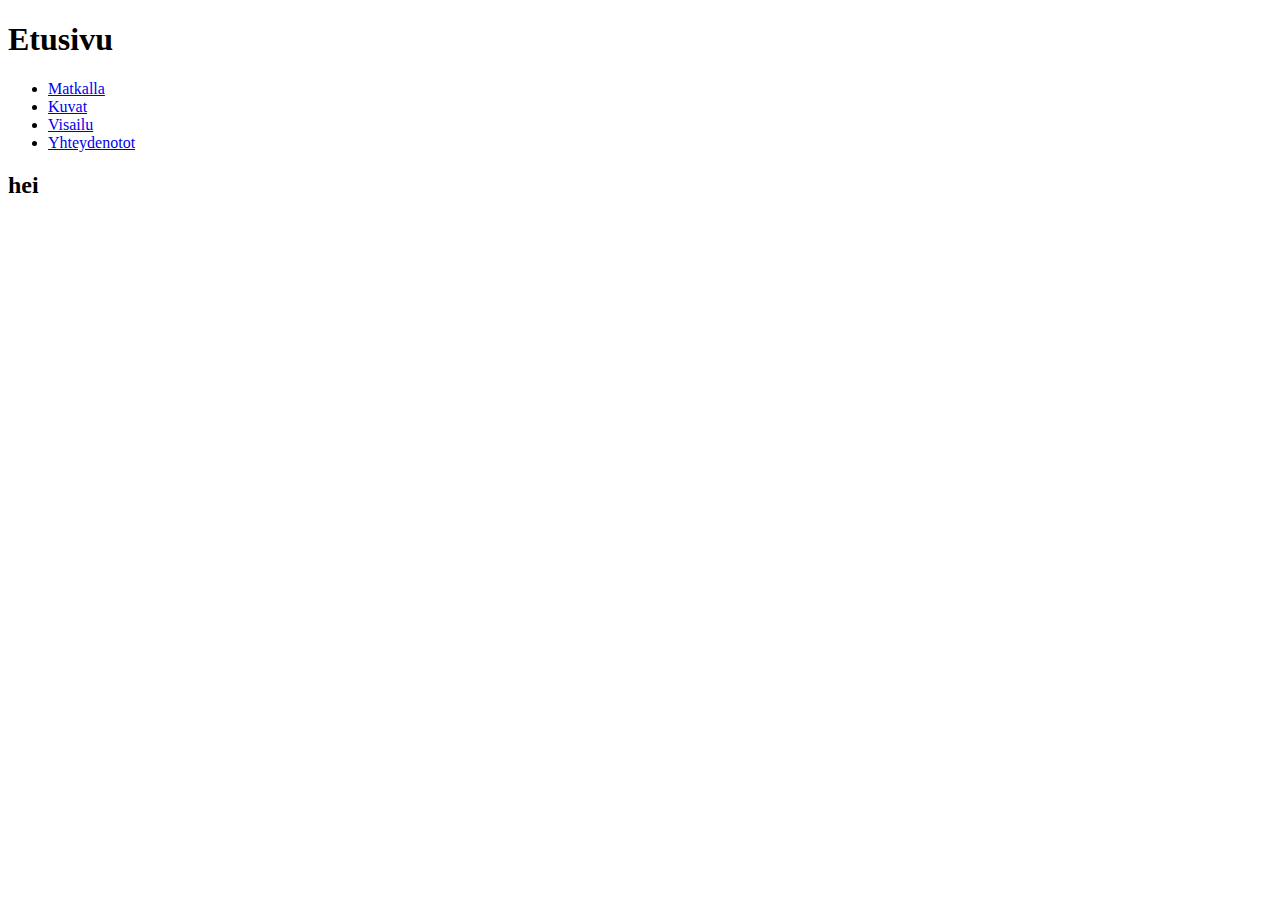
==== html/index.html @ 04ab31b5 "pohjustukset etusivu ja css" ====
<!DOCTYPE html>
<html>
<head>
    <link rel="stylesheet" type="text/css" href="styles.css">
</head>
<body>
    <header>
        <h1>Etusivu</h1>
    </header>
    <nav>
        <ul>
            <li><a href="matkalla.html">Matkalla</a></li>
            <li><a href="kuvat.html">Kuvat</a></li>
            <li><a href="visailu.html">Visailu</a></li>
            <li><a href="yhteydenotot.html">Yhteydenotot</a></li>
        </ul>
    </nav>
    <main>
    <h2>hei</h2>
    </main>
</body>
</html>
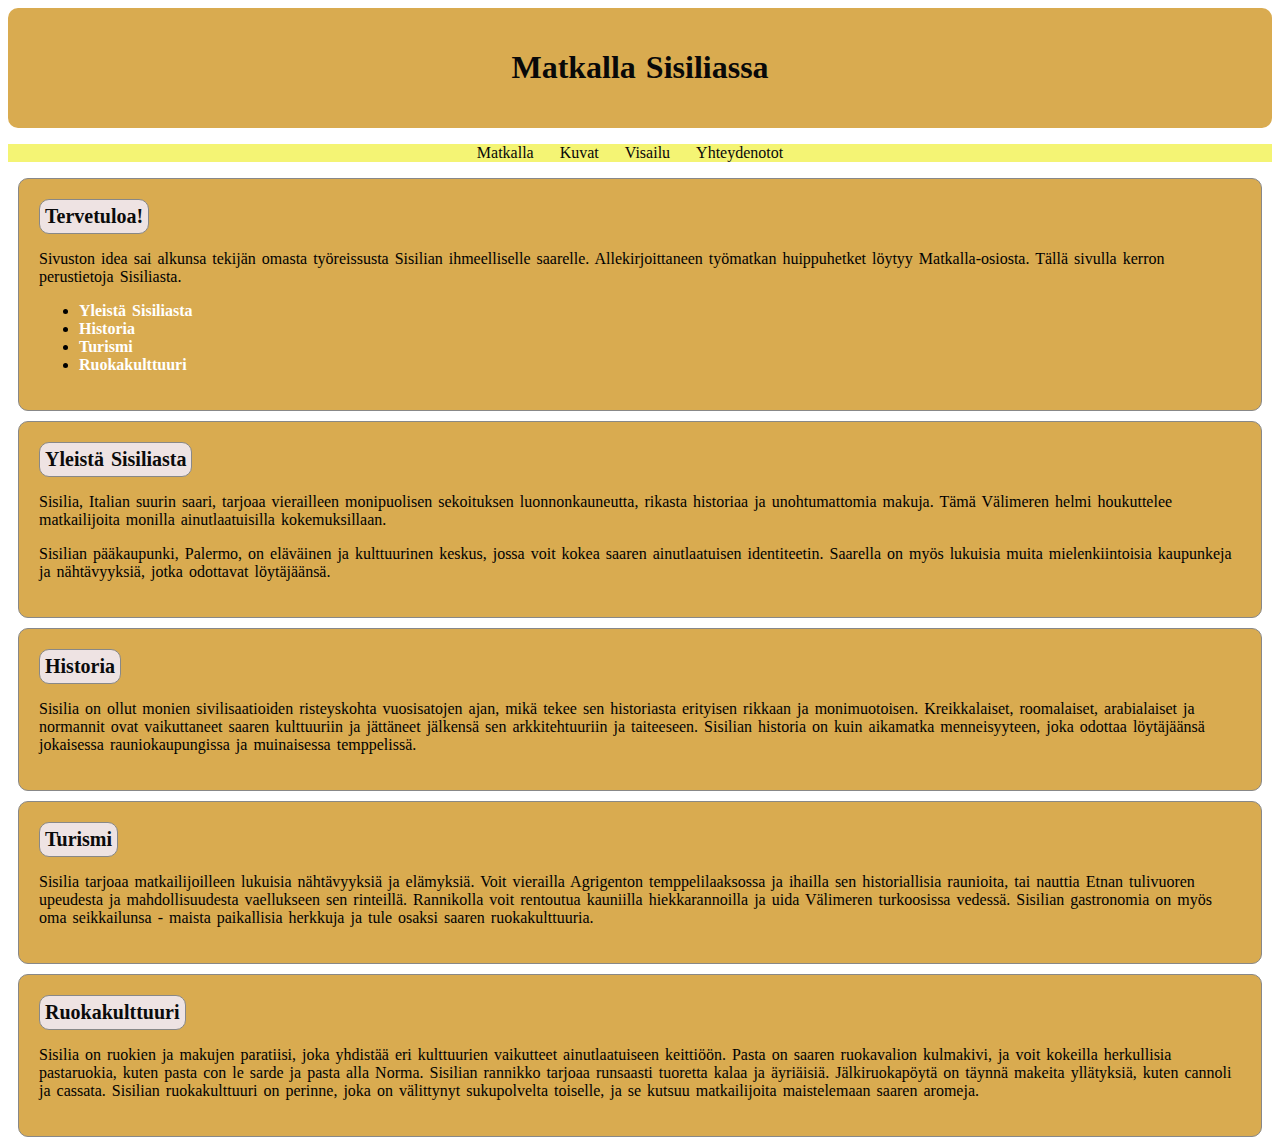
==== commit 02ec440b: "html pohjat, css ja js aloitettu" ====
--- a/html/index.html
+++ b/html/index.html
@@ -1,13 +1,14 @@
 <!DOCTYPE html>
 <html>
 <head>
-    <link rel="stylesheet" type="text/css" href="styles.css">
+    <link rel="stylesheet" type="text/css" href="../css/styles.css">
+    <script src="../javascript/script.js"></script>
 </head>
 <body>
     <header>
-        <h1>Etusivu</h1>
+        <h1>Matkalla Sisiliassa</h1>
     </header>
-    <nav>
+    <nav class="main-navbar">
         <ul>
             <li><a href="matkalla.html">Matkalla</a></li>
             <li><a href="kuvat.html">Kuvat</a></li>
@@ -15,8 +16,43 @@
             <li><a href="yhteydenotot.html">Yhteydenotot</a></li>
         </ul>
     </nav>
+
+    <section id="sisalto">
+        <h2>Tervetuloa!</h2>
+        <p>Sivuston idea sai alkunsa tekijän omasta työreissusta Sisilian ihmeelliselle saarelle. Allekirjoittaneen työmatkan huippuhetket löytyy Matkalla-osiosta. Tällä sivulla kerron perustietoja Sisiliasta.</p>
+    <nav class="navbar2">
+        <ul>
+            <li><a href="#yleista">Yleistä Sisiliasta</a></li>
+            <li><a href="#historia">Historia</a></li>
+            <li><a href="#turismi">Turismi</a></li>
+            <li><a href="#ruokakulttuuri">Ruokakulttuuri</a></li>
+        </ul>
+    </nav>
+    </section>
+
     <main>
-    <h2>hei</h2>
+        <section id="yleista">
+            <h2>Yleistä Sisiliasta</h2>
+            <p>Sisilia, Italian suurin saari, tarjoaa vierailleen monipuolisen sekoituksen luonnonkauneutta, rikasta historiaa ja unohtumattomia makuja. Tämä Välimeren helmi houkuttelee matkailijoita monilla ainutlaatuisilla kokemuksillaan.</p>
+            <p>Sisilian pääkaupunki, Palermo, on eläväinen ja kulttuurinen keskus, jossa voit kokea saaren ainutlaatuisen identiteetin. Saarella on myös lukuisia muita mielenkiintoisia kaupunkeja ja nähtävyyksiä, jotka odottavat löytäjäänsä.</p>
+        </section>
+        
+        
+        <section id="historia">
+            <h2>Historia</h2>
+            <p>Sisilia on ollut monien sivilisaatioiden risteyskohta vuosisatojen ajan, mikä tekee sen historiasta erityisen rikkaan ja monimuotoisen. Kreikkalaiset, roomalaiset, arabialaiset ja normannit ovat vaikuttaneet saaren kulttuuriin ja jättäneet jälkensä sen arkkitehtuuriin ja taiteeseen. Sisilian historia on kuin aikamatka menneisyyteen, joka odottaa löytäjäänsä jokaisessa rauniokaupungissa ja muinaisessa temppelissä.</p>
+        </section>
+        
+        <section id="turismi">
+            <h2>Turismi</h2>
+            <p>Sisilia tarjoaa matkailijoilleen lukuisia nähtävyyksiä ja elämyksiä. Voit vierailla Agrigenton temppelilaaksossa ja ihailla sen historiallisia raunioita, tai nauttia Etnan tulivuoren upeudesta ja mahdollisuudesta vaellukseen sen rinteillä. Rannikolla voit rentoutua kauniilla hiekkarannoilla ja uida Välimeren turkoosissa vedessä. Sisilian gastronomia on myös oma seikkailunsa - maista paikallisia herkkuja ja tule osaksi saaren ruokakulttuuria.</p>
+        </section>
+        
+        <section id="ruokakulttuuri">
+            <h2>Ruokakulttuuri</h2>
+            <p>Sisilia on ruokien ja makujen paratiisi, joka yhdistää eri kulttuurien vaikutteet ainutlaatuiseen keittiöön. Pasta on saaren ruokavalion kulmakivi, ja voit kokeilla herkullisia pastaruokia, kuten pasta con le sarde ja pasta alla Norma. Sisilian rannikko tarjoaa runsaasti tuoretta kalaa ja äyriäisiä. Jälkiruokapöytä on täynnä makeita yllätyksiä, kuten cannoli ja cassata. Sisilian ruokakulttuuri on perinne, joka on välittynyt sukupolvelta toiselle, ja se kutsuu matkailijoita maistelemaan saaren aromeja.</p>
+        </section>
+        
     </main>
 </body>
 </html>
--- a/css/styles.css
+++ b/css/styles.css
@@ -0,0 +1,68 @@
+body {
+    /* tausta */
+    background-color: white; /* keltainen tausta */
+
+    /* tekstin asetukset */
+    font-family: Georgia, serif;
+    font-size: 16px;
+    letter-spacing: 0px;
+    word-spacing: 2px;
+    color: #000000; /* musta teksti */
+}
+
+header {
+    background-color: rgb(217, 171, 80);
+    /* valkoinen yläosa */
+    color: rgb(9, 9, 9);
+    /* musta teksti */
+    padding: 20px;
+    text-align: center;
+    border-radius: 10px;
+
+}
+
+.main-navbar {
+    background-color: rgb(244, 244, 116);
+    text-align: center;
+}
+
+.main-navbar ul {
+    list-style-type: none;
+    padding: 0;
+}
+
+.main-navbar ul li {
+    display: inline;
+    margin-right: 20px;
+}
+
+.main-navbar a {
+    color: rgb(8, 8, 8);
+    text-decoration: none;
+}
+
+.navbar2 a {
+    text-decoration: none; /* Poistaa korostuksen linkeistä */
+    color: #fff; /* Linkkien väri */
+    font-weight: bold; /* Lihavoi tekstin */
+}
+
+h2 {
+    background-color: rgb(238, 227, 227); /* Musta tausta otsikoille */
+    color: rgb(11, 11, 11); /* Punainen teksti otsikoille */
+    padding: 5px;
+    font-size: 20px;
+    margin: 0;
+    display: inline-block; /* Lisätään otsikot omiin laatikoihinsa */
+    border: 1px solid #888; /* Reunus otsikoiden ympärillä */
+    margin-right: 10px; /* Lisätään välistystä otsikoiden väliin */
+    border-radius: 10px;
+}
+
+section {
+    background-color: rgb(217, 171, 80);
+    border: 1px solid #888; /* Harmaa reunus */
+    padding: 20px;
+    margin: 10px;
+    border-radius: 10px;
+}
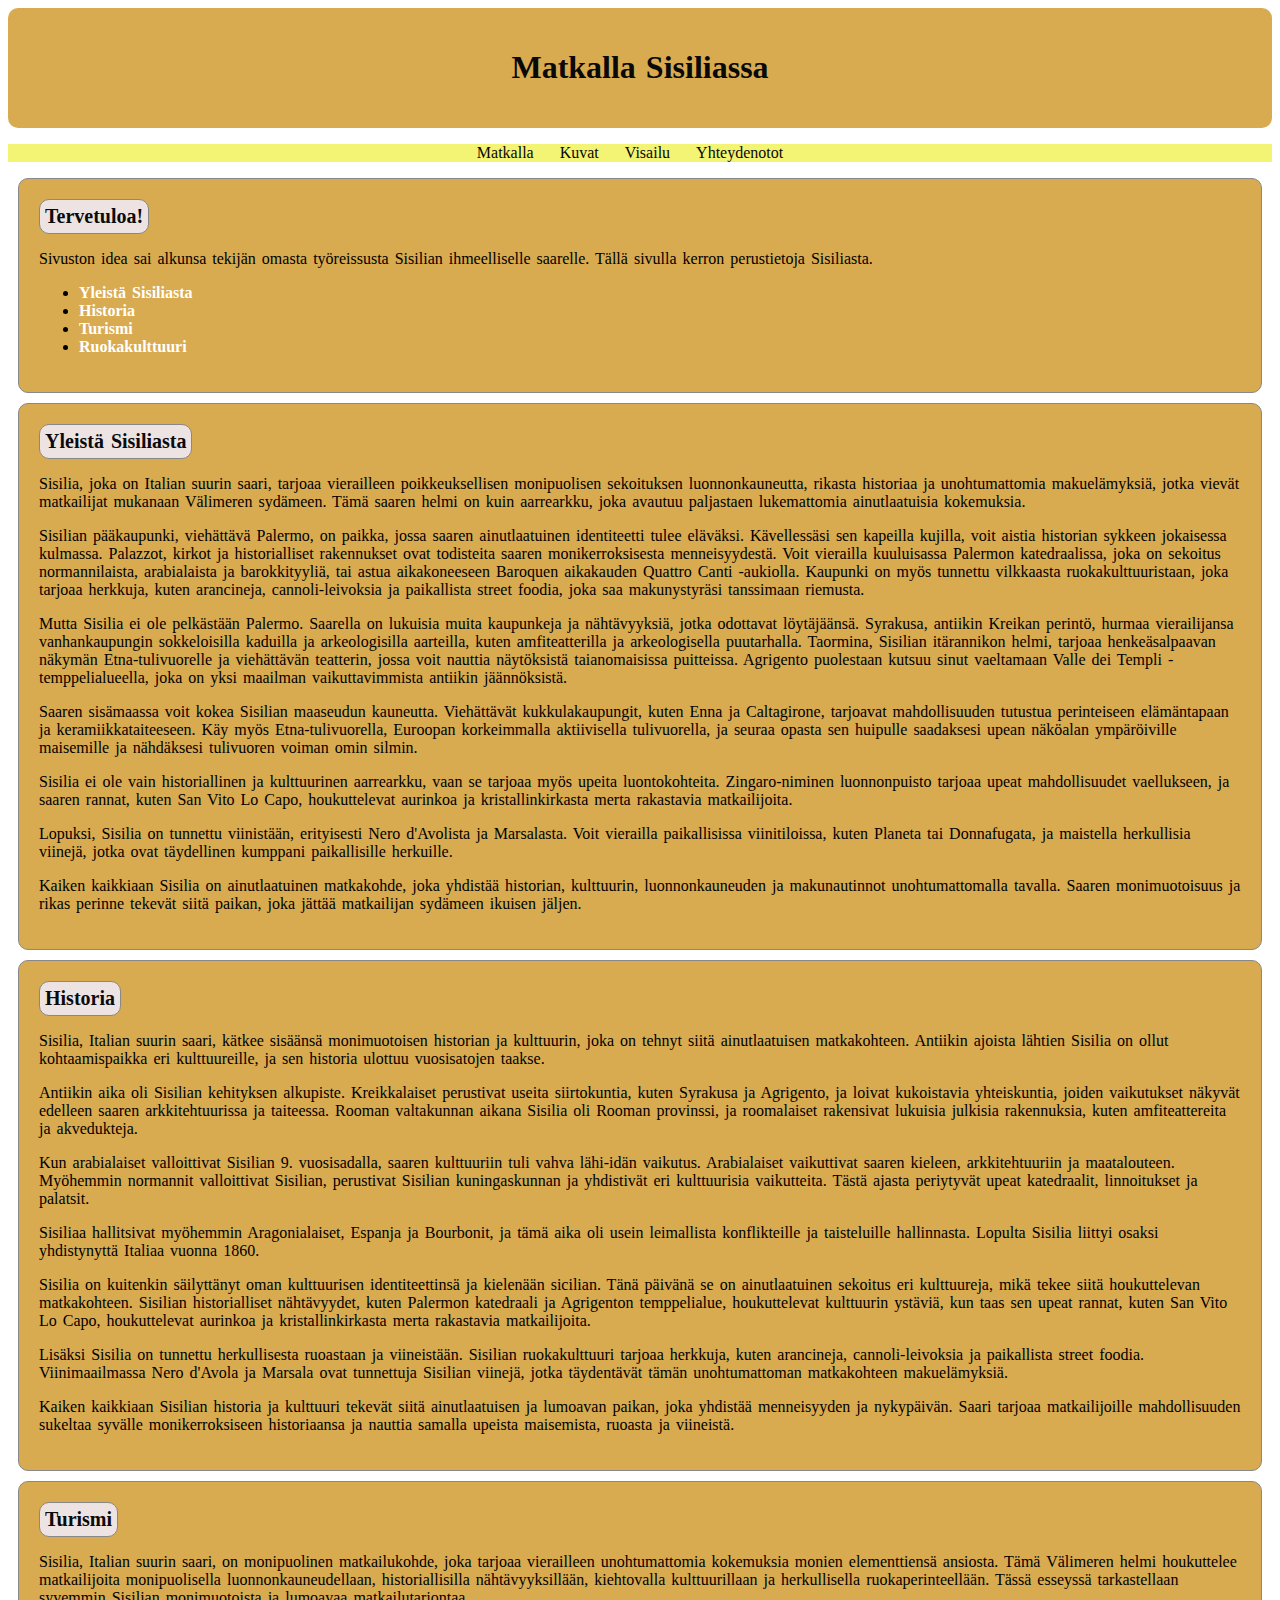
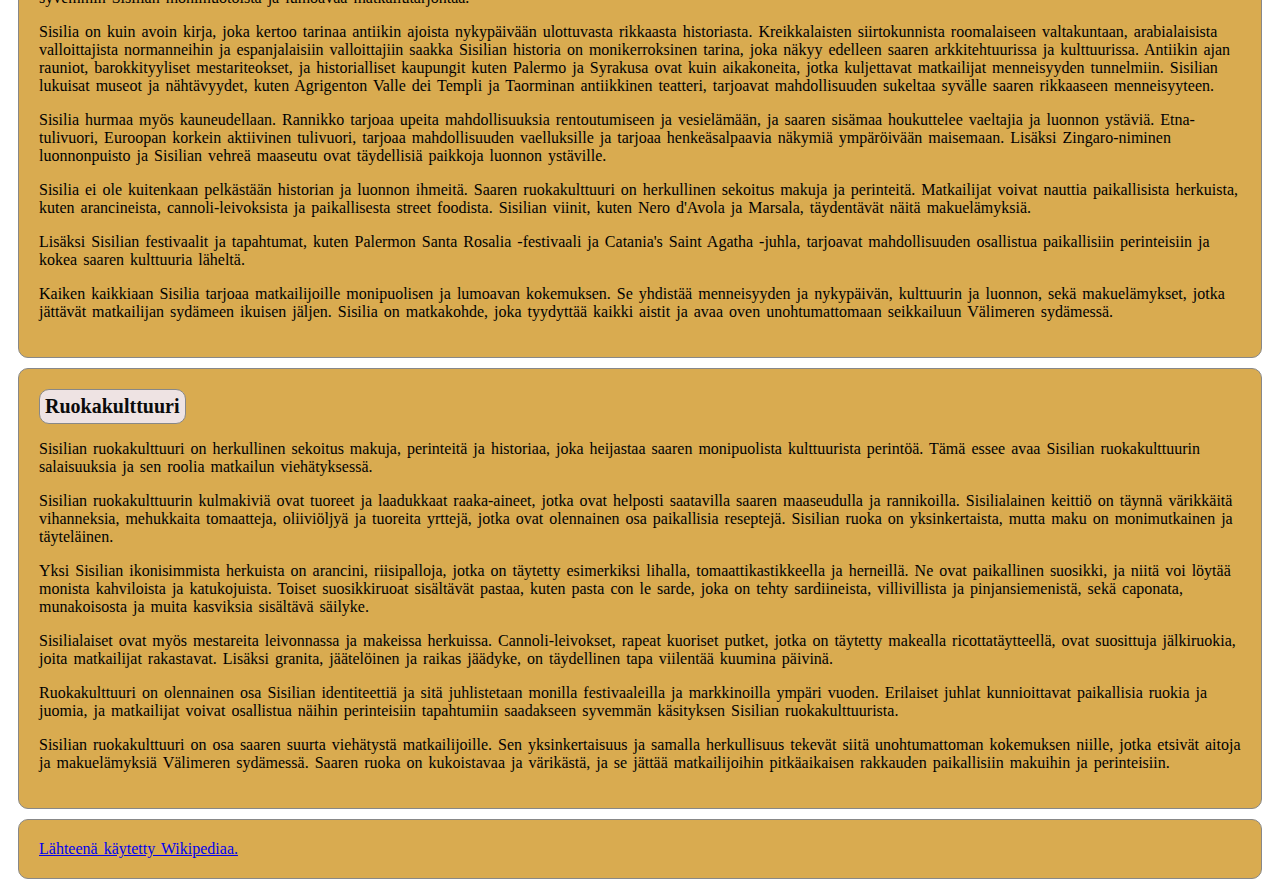
==== commit 1b515c6d: "speedrunnia" ====
--- a/html/index.html
+++ b/html/index.html
@@ -1,6 +1,8 @@
 <!DOCTYPE html>
 <html>
 <head>
+    <meta charset="UTF-8">
+    <meta name="viewport" content="width=device-width, initial-scale=1.0">
     <link rel="stylesheet" type="text/css" href="../css/styles.css">
     <script src="../javascript/script.js"></script>
 </head>
@@ -19,7 +21,7 @@
 
     <section id="sisalto">
         <h2>Tervetuloa!</h2>
-        <p>Sivuston idea sai alkunsa tekijän omasta työreissusta Sisilian ihmeelliselle saarelle. Allekirjoittaneen työmatkan huippuhetket löytyy Matkalla-osiosta. Tällä sivulla kerron perustietoja Sisiliasta.</p>
+        <p>Sivuston idea sai alkunsa tekijän omasta työreissusta Sisilian ihmeelliselle saarelle. Tällä sivulla kerron perustietoja Sisiliasta.</p>
     <nav class="navbar2">
         <ul>
             <li><a href="#yleista">Yleistä Sisiliasta</a></li>
@@ -33,26 +35,50 @@
     <main>
         <section id="yleista">
             <h2>Yleistä Sisiliasta</h2>
-            <p>Sisilia, Italian suurin saari, tarjoaa vierailleen monipuolisen sekoituksen luonnonkauneutta, rikasta historiaa ja unohtumattomia makuja. Tämä Välimeren helmi houkuttelee matkailijoita monilla ainutlaatuisilla kokemuksillaan.</p>
-            <p>Sisilian pääkaupunki, Palermo, on eläväinen ja kulttuurinen keskus, jossa voit kokea saaren ainutlaatuisen identiteetin. Saarella on myös lukuisia muita mielenkiintoisia kaupunkeja ja nähtävyyksiä, jotka odottavat löytäjäänsä.</p>
+            <p>Sisilia, joka on Italian suurin saari, tarjoaa vierailleen poikkeuksellisen monipuolisen sekoituksen luonnonkauneutta, rikasta historiaa ja unohtumattomia makuelämyksiä, jotka vievät matkailijat mukanaan Välimeren sydämeen. Tämä saaren helmi on kuin aarrearkku, joka avautuu paljastaen lukemattomia ainutlaatuisia kokemuksia.</p>
+            <p>Sisilian pääkaupunki, viehättävä Palermo, on paikka, jossa saaren ainutlaatuinen identiteetti tulee eläväksi. Kävellessäsi sen kapeilla kujilla, voit aistia historian sykkeen jokaisessa kulmassa. Palazzot, kirkot ja historialliset rakennukset ovat todisteita saaren monikerroksisesta menneisyydestä. Voit vierailla kuuluisassa Palermon katedraalissa, joka on sekoitus normannilaista, arabialaista ja barokkityyliä, tai astua aikakoneeseen Baroquen aikakauden Quattro Canti -aukiolla. Kaupunki on myös tunnettu vilkkaasta ruokakulttuuristaan, joka tarjoaa herkkuja, kuten arancineja, cannoli-leivoksia ja paikallista street foodia, joka saa makunystyräsi tanssimaan riemusta.</p>
+            <p>Mutta Sisilia ei ole pelkästään Palermo. Saarella on lukuisia muita kaupunkeja ja nähtävyyksiä, jotka odottavat löytäjäänsä. Syrakusa, antiikin Kreikan perintö, hurmaa vierailijansa vanhankaupungin sokkeloisilla kaduilla ja arkeologisilla aarteilla, kuten amfiteatterilla ja arkeologisella puutarhalla. Taormina, Sisilian itärannikon helmi, tarjoaa henkeäsalpaavan näkymän Etna-tulivuorelle ja viehättävän teatterin, jossa voit nauttia näytöksistä taianomaisissa puitteissa. Agrigento puolestaan kutsuu sinut vaeltamaan Valle dei Templi -temppelialueella, joka on yksi maailman vaikuttavimmista antiikin jäännöksistä.</p>
+            <p>Saaren sisämaassa voit kokea Sisilian maaseudun kauneutta. Viehättävät kukkulakaupungit, kuten Enna ja Caltagirone, tarjoavat mahdollisuuden tutustua perinteiseen elämäntapaan ja keramiikkataiteeseen. Käy myös Etna-tulivuorella, Euroopan korkeimmalla aktiivisella tulivuorella, ja seuraa opasta sen huipulle saadaksesi upean näköalan ympäröiville maisemille ja nähdäksesi tulivuoren voiman omin silmin.</p>
+            <p>Sisilia ei ole vain historiallinen ja kulttuurinen aarrearkku, vaan se tarjoaa myös upeita luontokohteita. Zingaro-niminen luonnonpuisto tarjoaa upeat mahdollisuudet vaellukseen, ja saaren rannat, kuten San Vito Lo Capo, houkuttelevat aurinkoa ja kristallinkirkasta merta rakastavia matkailijoita.</p>
+            <p>Lopuksi, Sisilia on tunnettu viinistään, erityisesti Nero d'Avolista ja Marsalasta. Voit vierailla paikallisissa viinitiloissa, kuten Planeta tai Donnafugata, ja maistella herkullisia viinejä, jotka ovat täydellinen kumppani paikallisille herkuille.</p>
+            <p>Kaiken kaikkiaan Sisilia on ainutlaatuinen matkakohde, joka yhdistää historian, kulttuurin, luonnonkauneuden ja makunautinnot unohtumattomalla tavalla. Saaren monimuotoisuus ja rikas perinne tekevät siitä paikan, joka jättää matkailijan sydämeen ikuisen jäljen.</p>
         </section>
         
         
         <section id="historia">
             <h2>Historia</h2>
-            <p>Sisilia on ollut monien sivilisaatioiden risteyskohta vuosisatojen ajan, mikä tekee sen historiasta erityisen rikkaan ja monimuotoisen. Kreikkalaiset, roomalaiset, arabialaiset ja normannit ovat vaikuttaneet saaren kulttuuriin ja jättäneet jälkensä sen arkkitehtuuriin ja taiteeseen. Sisilian historia on kuin aikamatka menneisyyteen, joka odottaa löytäjäänsä jokaisessa rauniokaupungissa ja muinaisessa temppelissä.</p>
+            <p>Sisilia, Italian suurin saari, kätkee sisäänsä monimuotoisen historian ja kulttuurin, joka on tehnyt siitä ainutlaatuisen matkakohteen. Antiikin ajoista lähtien Sisilia on ollut kohtaamispaikka eri kulttuureille, ja sen historia ulottuu vuosisatojen taakse.</p>
+            <p>Antiikin aika oli Sisilian kehityksen alkupiste. Kreikkalaiset perustivat useita siirtokuntia, kuten Syrakusa ja Agrigento, ja loivat kukoistavia yhteiskuntia, joiden vaikutukset näkyvät edelleen saaren arkkitehtuurissa ja taiteessa. Rooman valtakunnan aikana Sisilia oli Rooman provinssi, ja roomalaiset rakensivat lukuisia julkisia rakennuksia, kuten amfiteattereita ja akvedukteja.</p>
+            <p>Kun arabialaiset valloittivat Sisilian 9. vuosisadalla, saaren kulttuuriin tuli vahva lähi-idän vaikutus. Arabialaiset vaikuttivat saaren kieleen, arkkitehtuuriin ja maatalouteen. Myöhemmin normannit valloittivat Sisilian, perustivat Sisilian kuningaskunnan ja yhdistivät eri kulttuurisia vaikutteita. Tästä ajasta periytyvät upeat katedraalit, linnoitukset ja palatsit.</p>
+            <p>Sisiliaa hallitsivat myöhemmin Aragonialaiset, Espanja ja Bourbonit, ja tämä aika oli usein leimallista konflikteille ja taisteluille hallinnasta. Lopulta Sisilia liittyi osaksi yhdistynyttä Italiaa vuonna 1860.</p>
+            <p>Sisilia on kuitenkin säilyttänyt oman kulttuurisen identiteettinsä ja kielenään sicilian. Tänä päivänä se on ainutlaatuinen sekoitus eri kulttuureja, mikä tekee siitä houkuttelevan matkakohteen. Sisilian historialliset nähtävyydet, kuten Palermon katedraali ja Agrigenton temppelialue, houkuttelevat kulttuurin ystäviä, kun taas sen upeat rannat, kuten San Vito Lo Capo, houkuttelevat aurinkoa ja kristallinkirkasta merta rakastavia matkailijoita.</p>
+            <p>Lisäksi Sisilia on tunnettu herkullisesta ruoastaan ja viineistään. Sisilian ruokakulttuuri tarjoaa herkkuja, kuten arancineja, cannoli-leivoksia ja paikallista street foodia. Viinimaailmassa Nero d'Avola ja Marsala ovat tunnettuja Sisilian viinejä, jotka täydentävät tämän unohtumattoman matkakohteen makuelämyksiä.</p>
+            <p>Kaiken kaikkiaan Sisilian historia ja kulttuuri tekevät siitä ainutlaatuisen ja lumoavan paikan, joka yhdistää menneisyyden ja nykypäivän. Saari tarjoaa matkailijoille mahdollisuuden sukeltaa syvälle monikerroksiseen historiaansa ja nauttia samalla upeista maisemista, ruoasta ja viineistä.</p>
         </section>
         
         <section id="turismi">
             <h2>Turismi</h2>
-            <p>Sisilia tarjoaa matkailijoilleen lukuisia nähtävyyksiä ja elämyksiä. Voit vierailla Agrigenton temppelilaaksossa ja ihailla sen historiallisia raunioita, tai nauttia Etnan tulivuoren upeudesta ja mahdollisuudesta vaellukseen sen rinteillä. Rannikolla voit rentoutua kauniilla hiekkarannoilla ja uida Välimeren turkoosissa vedessä. Sisilian gastronomia on myös oma seikkailunsa - maista paikallisia herkkuja ja tule osaksi saaren ruokakulttuuria.</p>
+            <p>Sisilia, Italian suurin saari, on monipuolinen matkailukohde, joka tarjoaa vierailleen unohtumattomia kokemuksia monien elementtiensä ansiosta. Tämä Välimeren helmi houkuttelee matkailijoita monipuolisella luonnonkauneudellaan, historiallisilla nähtävyyksillään, kiehtovalla kulttuurillaan ja herkullisella ruokaperinteellään. Tässä esseyssä tarkastellaan syvemmin Sisilian monimuotoista ja lumoavaa matkailutarjontaa.</p>
+            <p>Sisilia on kuin avoin kirja, joka kertoo tarinaa antiikin ajoista nykypäivään ulottuvasta rikkaasta historiasta. Kreikkalaisten siirtokunnista roomalaiseen valtakuntaan, arabialaisista valloittajista normanneihin ja espanjalaisiin valloittajiin saakka Sisilian historia on monikerroksinen tarina, joka näkyy edelleen saaren arkkitehtuurissa ja kulttuurissa. Antiikin ajan rauniot, barokkityyliset mestariteokset, ja historialliset kaupungit kuten Palermo ja Syrakusa ovat kuin aikakoneita, jotka kuljettavat matkailijat menneisyyden tunnelmiin. Sisilian lukuisat museot ja nähtävyydet, kuten Agrigenton Valle dei Templi ja Taorminan antiikkinen teatteri, tarjoavat mahdollisuuden sukeltaa syvälle saaren rikkaaseen menneisyyteen.</p>
+            <p>Sisilia hurmaa myös kauneudellaan. Rannikko tarjoaa upeita mahdollisuuksia rentoutumiseen ja vesielämään, ja saaren sisämaa houkuttelee vaeltajia ja luonnon ystäviä. Etna-tulivuori, Euroopan korkein aktiivinen tulivuori, tarjoaa mahdollisuuden vaelluksille ja tarjoaa henkeäsalpaavia näkymiä ympäröivään maisemaan. Lisäksi Zingaro-niminen luonnonpuisto ja Sisilian vehreä maaseutu ovat täydellisiä paikkoja luonnon ystäville.</p>
+            <p>Sisilia ei ole kuitenkaan pelkästään historian ja luonnon ihmeitä. Saaren ruokakulttuuri on herkullinen sekoitus makuja ja perinteitä. Matkailijat voivat nauttia paikallisista herkuista, kuten arancineista, cannoli-leivoksista ja paikallisesta street foodista. Sisilian viinit, kuten Nero d'Avola ja Marsala, täydentävät näitä makuelämyksiä.</p>
+            <p>Lisäksi Sisilian festivaalit ja tapahtumat, kuten Palermon Santa Rosalia -festivaali ja Catania's Saint Agatha -juhla, tarjoavat mahdollisuuden osallistua paikallisiin perinteisiin ja kokea saaren kulttuuria läheltä.</p>
+            <p>Kaiken kaikkiaan Sisilia tarjoaa matkailijoille monipuolisen ja lumoavan kokemuksen. Se yhdistää menneisyyden ja nykypäivän, kulttuurin ja luonnon, sekä makuelämykset, jotka jättävät matkailijan sydämeen ikuisen jäljen. Sisilia on matkakohde, joka tyydyttää kaikki aistit ja avaa oven unohtumattomaan seikkailuun Välimeren sydämessä.</p>
         </section>
         
         <section id="ruokakulttuuri">
             <h2>Ruokakulttuuri</h2>
-            <p>Sisilia on ruokien ja makujen paratiisi, joka yhdistää eri kulttuurien vaikutteet ainutlaatuiseen keittiöön. Pasta on saaren ruokavalion kulmakivi, ja voit kokeilla herkullisia pastaruokia, kuten pasta con le sarde ja pasta alla Norma. Sisilian rannikko tarjoaa runsaasti tuoretta kalaa ja äyriäisiä. Jälkiruokapöytä on täynnä makeita yllätyksiä, kuten cannoli ja cassata. Sisilian ruokakulttuuri on perinne, joka on välittynyt sukupolvelta toiselle, ja se kutsuu matkailijoita maistelemaan saaren aromeja.</p>
+            <p>Sisilian ruokakulttuuri on herkullinen sekoitus makuja, perinteitä ja historiaa, joka heijastaa saaren monipuolista kulttuurista perintöä. Tämä essee avaa Sisilian ruokakulttuurin salaisuuksia ja sen roolia matkailun viehätyksessä.</p>
+            <p>Sisilian ruokakulttuurin kulmakiviä ovat tuoreet ja laadukkaat raaka-aineet, jotka ovat helposti saatavilla saaren maaseudulla ja rannikoilla. Sisilialainen keittiö on täynnä värikkäitä vihanneksia, mehukkaita tomaatteja, oliiviöljyä ja tuoreita yrttejä, jotka ovat olennainen osa paikallisia reseptejä. Sisilian ruoka on yksinkertaista, mutta maku on monimutkainen ja täyteläinen.</p>
+            <p>Yksi Sisilian ikonisimmista herkuista on arancini, riisipalloja, jotka on täytetty esimerkiksi lihalla, tomaattikastikkeella ja herneillä. Ne ovat paikallinen suosikki, ja niitä voi löytää monista kahviloista ja katukojuista. Toiset suosikkiruoat sisältävät pastaa, kuten pasta con le sarde, joka on tehty sardiineista, villivillista ja pinjansiemenistä, sekä caponata, munakoisosta ja muita kasviksia sisältävä säilyke.</p>
+            <p>Sisilialaiset ovat myös mestareita leivonnassa ja makeissa herkuissa. Cannoli-leivokset, rapeat kuoriset putket, jotka on täytetty makealla ricottatäytteellä, ovat suosittuja jälkiruokia, joita matkailijat rakastavat. Lisäksi granita, jäätelöinen ja raikas jäädyke, on täydellinen tapa viilentää kuumina päivinä.</p>
+            <p>Ruokakulttuuri on olennainen osa Sisilian identiteettiä ja sitä juhlistetaan monilla festivaaleilla ja markkinoilla ympäri vuoden. Erilaiset juhlat kunnioittavat paikallisia ruokia ja juomia, ja matkailijat voivat osallistua näihin perinteisiin tapahtumiin saadakseen syvemmän käsityksen Sisilian ruokakulttuurista.</p>
+            <p>Sisilian ruokakulttuuri on osa saaren suurta viehätystä matkailijoille. Sen yksinkertaisuus ja samalla herkullisuus tekevät siitä unohtumattoman kokemuksen niille, jotka etsivät aitoja ja makuelämyksiä Välimeren sydämessä. Saaren ruoka on kukoistavaa ja värikästä, ja se jättää matkailijoihin pitkäaikaisen rakkauden paikallisiin makuihin ja perinteisiin.</p>
         </section>
         
+        <section id="linkit">
+            <a href="https://fi.wikipedia.org/wiki/Sisilia">Lähteenä käytetty Wikipediaa.</a>
+        </section>
     </main>
 </body>
 </html>
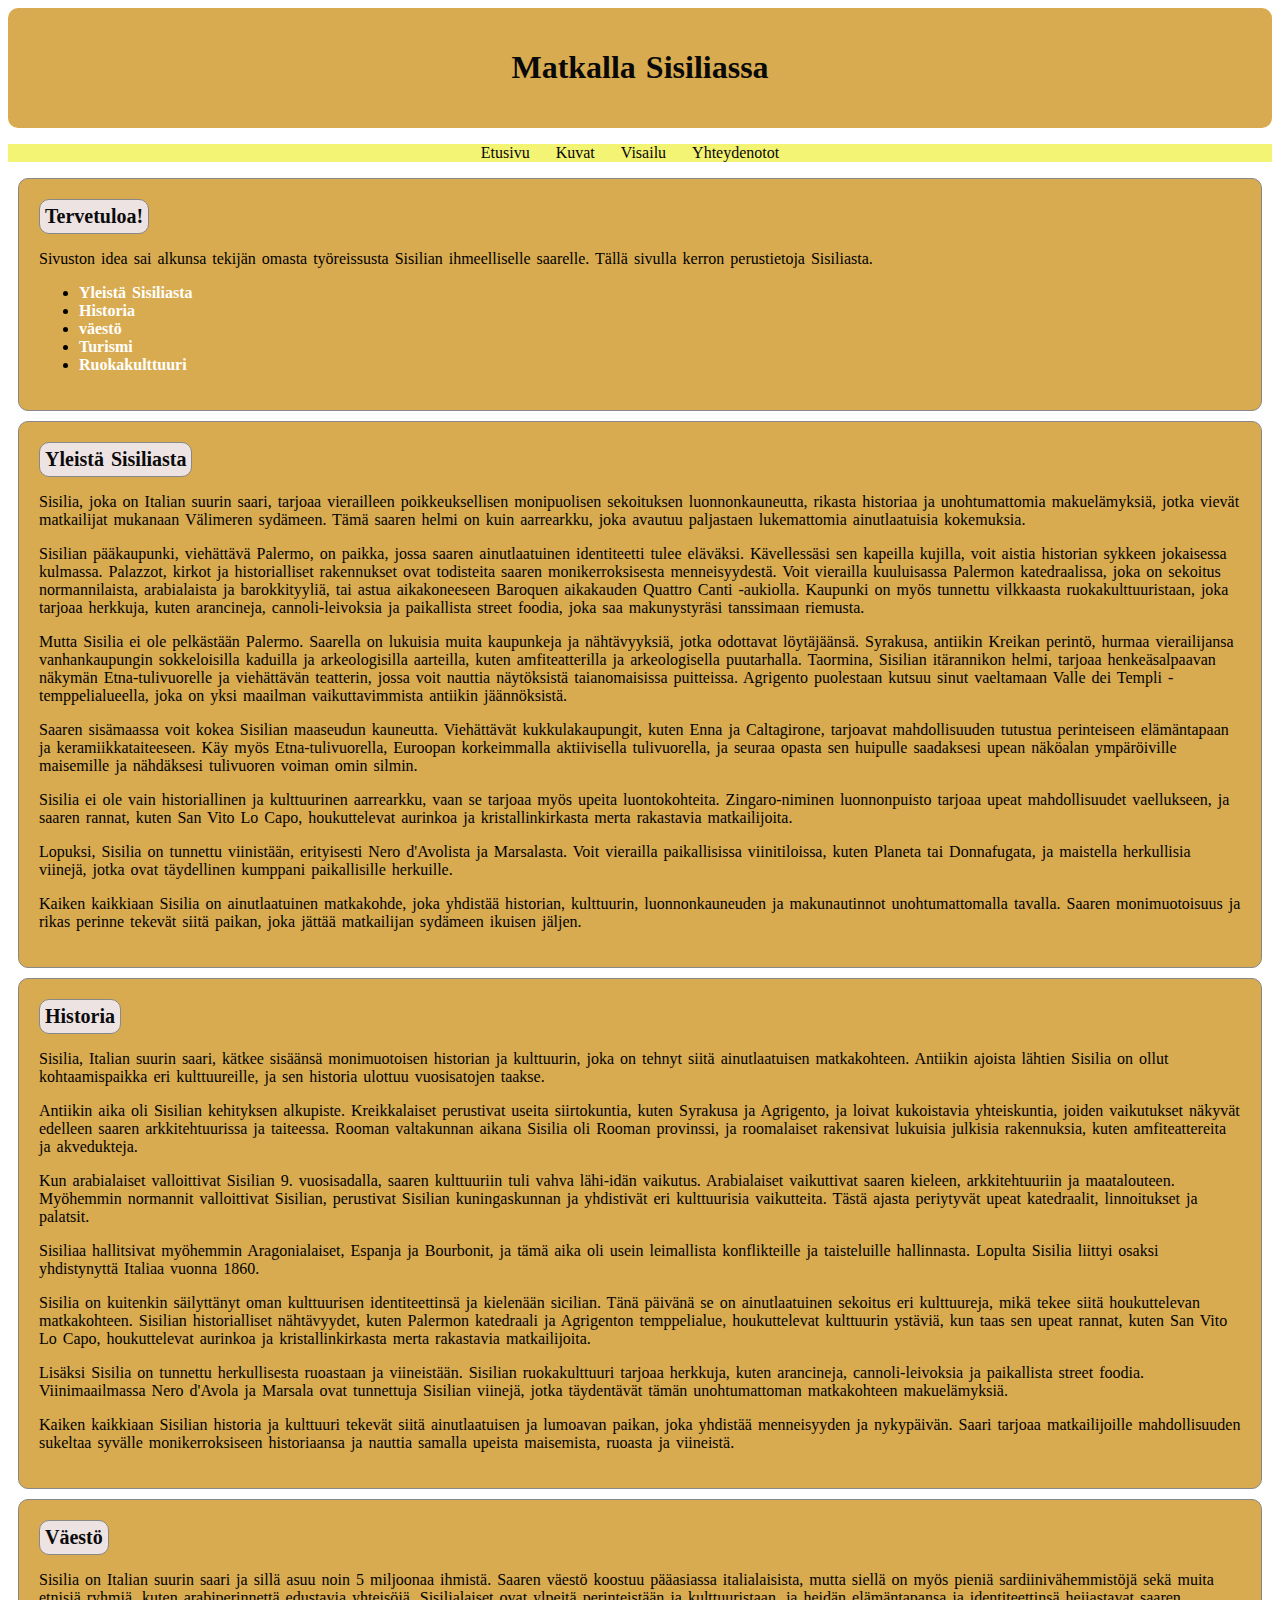
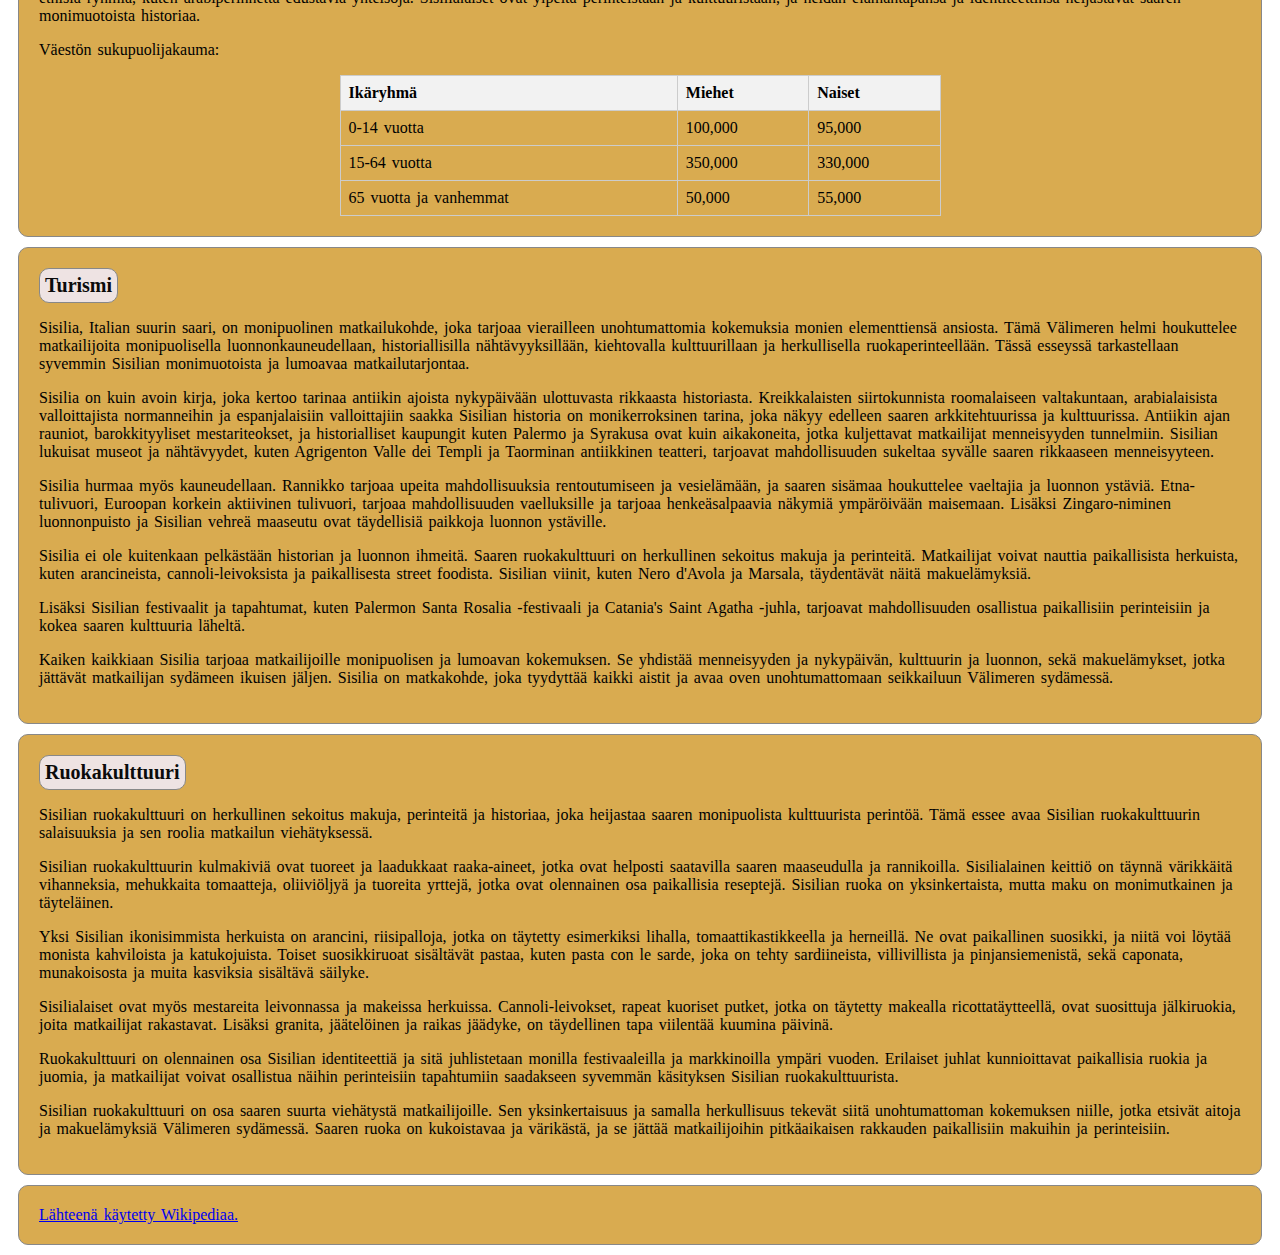
==== commit e80798b9: "valamis" ====
--- a/html/index.html
+++ b/html/index.html
@@ -4,7 +4,6 @@
     <meta charset="UTF-8">
     <meta name="viewport" content="width=device-width, initial-scale=1.0">
     <link rel="stylesheet" type="text/css" href="../css/styles.css">
-    <script src="../javascript/script.js"></script>
 </head>
 <body>
     <header>
@@ -12,7 +11,7 @@
     </header>
     <nav class="main-navbar">
         <ul>
-            <li><a href="matkalla.html">Matkalla</a></li>
+            <li><a href="index.html">Etusivu</a></li>
             <li><a href="kuvat.html">Kuvat</a></li>
             <li><a href="visailu.html">Visailu</a></li>
             <li><a href="yhteydenotot.html">Yhteydenotot</a></li>
@@ -26,6 +25,7 @@
         <ul>
             <li><a href="#yleista">Yleistä Sisiliasta</a></li>
             <li><a href="#historia">Historia</a></li>
+            <li><a href="#väestö">väestö</a></li>
             <li><a href="#turismi">Turismi</a></li>
             <li><a href="#ruokakulttuuri">Ruokakulttuuri</a></li>
         </ul>
@@ -55,6 +55,38 @@
             <p>Lisäksi Sisilia on tunnettu herkullisesta ruoastaan ja viineistään. Sisilian ruokakulttuuri tarjoaa herkkuja, kuten arancineja, cannoli-leivoksia ja paikallista street foodia. Viinimaailmassa Nero d'Avola ja Marsala ovat tunnettuja Sisilian viinejä, jotka täydentävät tämän unohtumattoman matkakohteen makuelämyksiä.</p>
             <p>Kaiken kaikkiaan Sisilian historia ja kulttuuri tekevät siitä ainutlaatuisen ja lumoavan paikan, joka yhdistää menneisyyden ja nykypäivän. Saari tarjoaa matkailijoille mahdollisuuden sukeltaa syvälle monikerroksiseen historiaansa ja nauttia samalla upeista maisemista, ruoasta ja viineistä.</p>
         </section>
+
+        <section id="Väestö">
+            <h2>Väestö</h2>
+            <p>Sisilia on Italian suurin saari ja sillä asuu noin 5 miljoonaa ihmistä. Saaren väestö koostuu pääasiassa italialaisista, mutta siellä on myös pieniä sardiinivähemmistöjä sekä muita etnisiä ryhmiä, kuten arabiperinnettä edustavia yhteisöjä. Sisilialaiset ovat ylpeitä perinteistään ja kulttuuristaan, ja heidän elämäntapansa ja identiteettinsä heijastavat saaren monimuotoista historiaa.</p>
+            <p>Väestön sukupuolijakauma:</p>
+            <table>
+                <thead>
+                    <tr>
+                        <th>Ikäryhmä</th>
+                        <th>Miehet</th>
+                        <th>Naiset</th>
+                    </tr>
+                </thead>
+                <tbody>
+                    <tr>
+                        <td>0-14 vuotta</td>
+                        <td>100,000</td>
+                        <td>95,000</td>
+                    </tr>
+                    <tr>
+                        <td>15-64 vuotta</td>
+                        <td>350,000</td>
+                        <td>330,000</td>
+                    </tr>
+                    <tr>
+                        <td>65 vuotta ja vanhemmat</td>
+                        <td>50,000</td>
+                        <td>55,000</td>
+                    </tr>
+                </tbody>
+            </table>
+        </section>
         
         <section id="turismi">
             <h2>Turismi</h2>
--- a/css/styles.css
+++ b/css/styles.css
@@ -1,24 +1,20 @@
+/* yleiset asetukset kaikille sivuille */
+
 body {
-    /* tausta */
-    background-color: white; /* keltainen tausta */
-
-    /* tekstin asetukset */
+    background-color: white; 
     font-family: Georgia, serif;
     font-size: 16px;
     letter-spacing: 0px;
     word-spacing: 2px;
-    color: #000000; /* musta teksti */
+    color: #000000; 
 }
 
 header {
     background-color: rgb(217, 171, 80);
-    /* valkoinen yläosa */
     color: rgb(9, 9, 9);
-    /* musta teksti */
     padding: 20px;
     text-align: center;
     border-radius: 10px;
-
 }
 
 .main-navbar {
@@ -42,27 +38,50 @@
 }
 
 .navbar2 a {
-    text-decoration: none; /* Poistaa korostuksen linkeistä */
-    color: #fff; /* Linkkien väri */
-    font-weight: bold; /* Lihavoi tekstin */
+    text-decoration: none;
+    color: #fff;
+    font-weight: bold;
+}
+
+h1 {
+    text-align: center;
 }
 
 h2 {
-    background-color: rgb(238, 227, 227); /* Musta tausta otsikoille */
-    color: rgb(11, 11, 11); /* Punainen teksti otsikoille */
+    background-color: rgb(238, 227, 227);
+    color: rgb(11, 11, 11);
     padding: 5px;
     font-size: 20px;
+    font-weight: bold;
     margin: 0;
-    display: inline-block; /* Lisätään otsikot omiin laatikoihinsa */
-    border: 1px solid #888; /* Reunus otsikoiden ympärillä */
-    margin-right: 10px; /* Lisätään välistystä otsikoiden väliin */
+    display: inline-block;
+    border: 1px solid #888;
+    margin-right: 10px;
     border-radius: 10px;
 }
 
 section {
     background-color: rgb(217, 171, 80);
-    border: 1px solid #888; /* Harmaa reunus */
+    border: 1px solid #888;
     padding: 20px;
     margin: 10px;
     border-radius: 10px;
 }
+
+/* Etusivun tablen asetukset */
+
+table {
+    width: 50%;
+    margin: 0 auto;
+    border-collapse: collapse;
+}
+
+th, td {
+    border: 1px solid #ccc;
+    padding: 8px;
+    text-align: left;
+}
+
+th {
+    background-color: #f2f2f2;
+}
